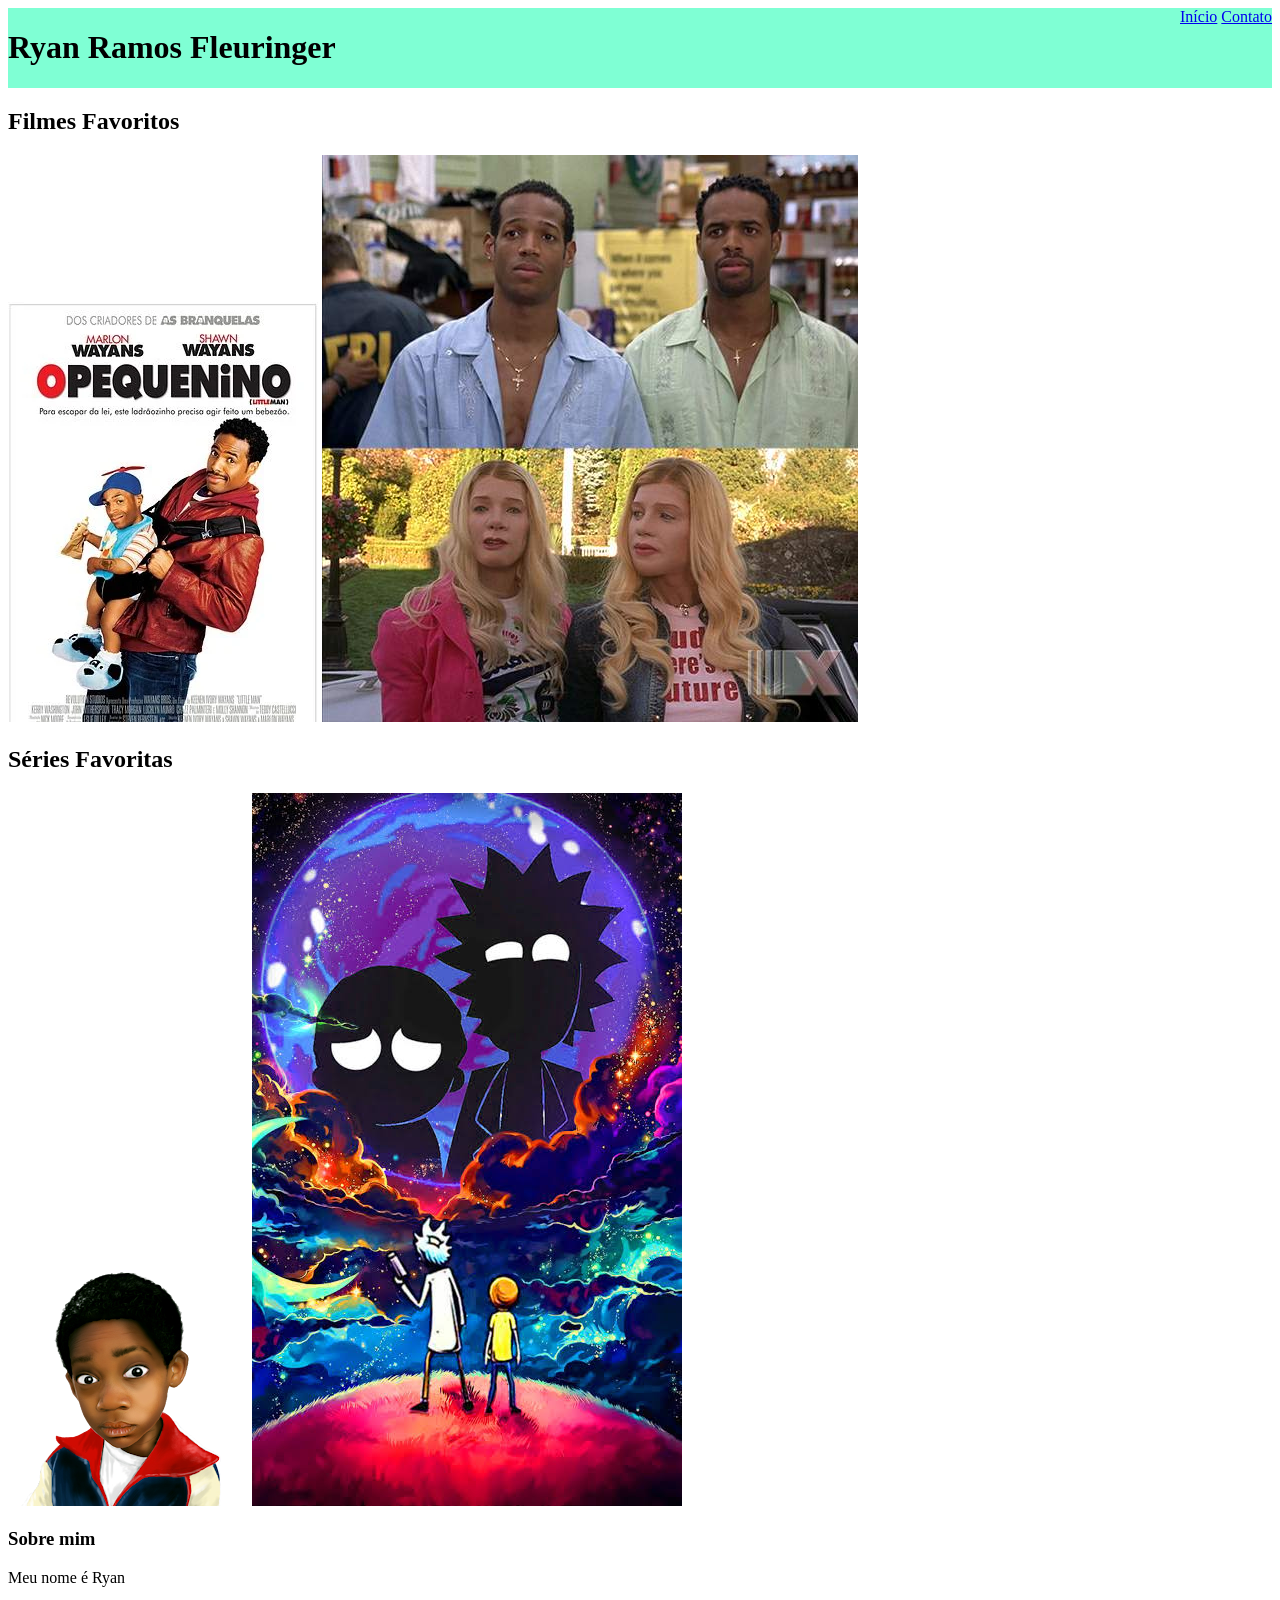
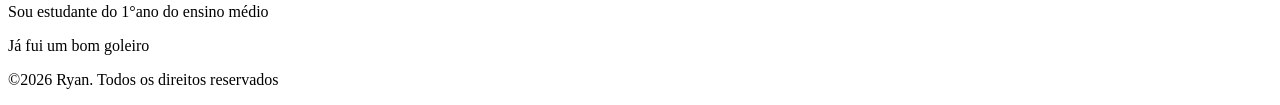
==== index.html @ 2e3f6f60 "Add files via upload" ====
<!DOCTYPE html>
<html lang="en">
<head>
    <meta charset="UTF-8">
    <meta http-equiv="X-UA-Compatible" content="IE=edge">
    <meta name="viewport" content="width=device-width, initial-scale=1.0">
    <title>Document</title>
    <link rel="stylesheet" href="style.css">
</head>
<body>
    <header>
        <h1>Ryan Ramos Fleuringer</h1>
<nav>
    <a href="index.html">Início</a>
    <a href="ryan.html">Contato</a>
    
</nav>
    </header>
    <main>
        <article>
            <section>
                <h2>Filmes Favoritos</h2>
                <img src="pequenino.jpg" alt="">
                <img src="blog-wayans.jpg" alt="">
                
            </section>
            <section>
                <h2>Séries Favoritas</h2>
                <img src="unnamed.webp" alt="">
                <img src="images.jfif" alt="">
            </section>
            
        </article>
        <article>
            <section>
                <h3>Sobre mim</h3>
                <p>Meu nome é Ryan</p>
                <p>Sou estudante do 1°ano do ensino médio</p>
                <p>Já fui um bom goleiro</p>
            </section>
        </article>

    </main>
    <footer>
        <p>&copy;2026 Ryan. Todos os direitos reservados</p>

    </footer>
</body>
</html>
---- style.css ----
header

{ background-color: aquamarine;
     display:flex;
    justify-content: space-between;}
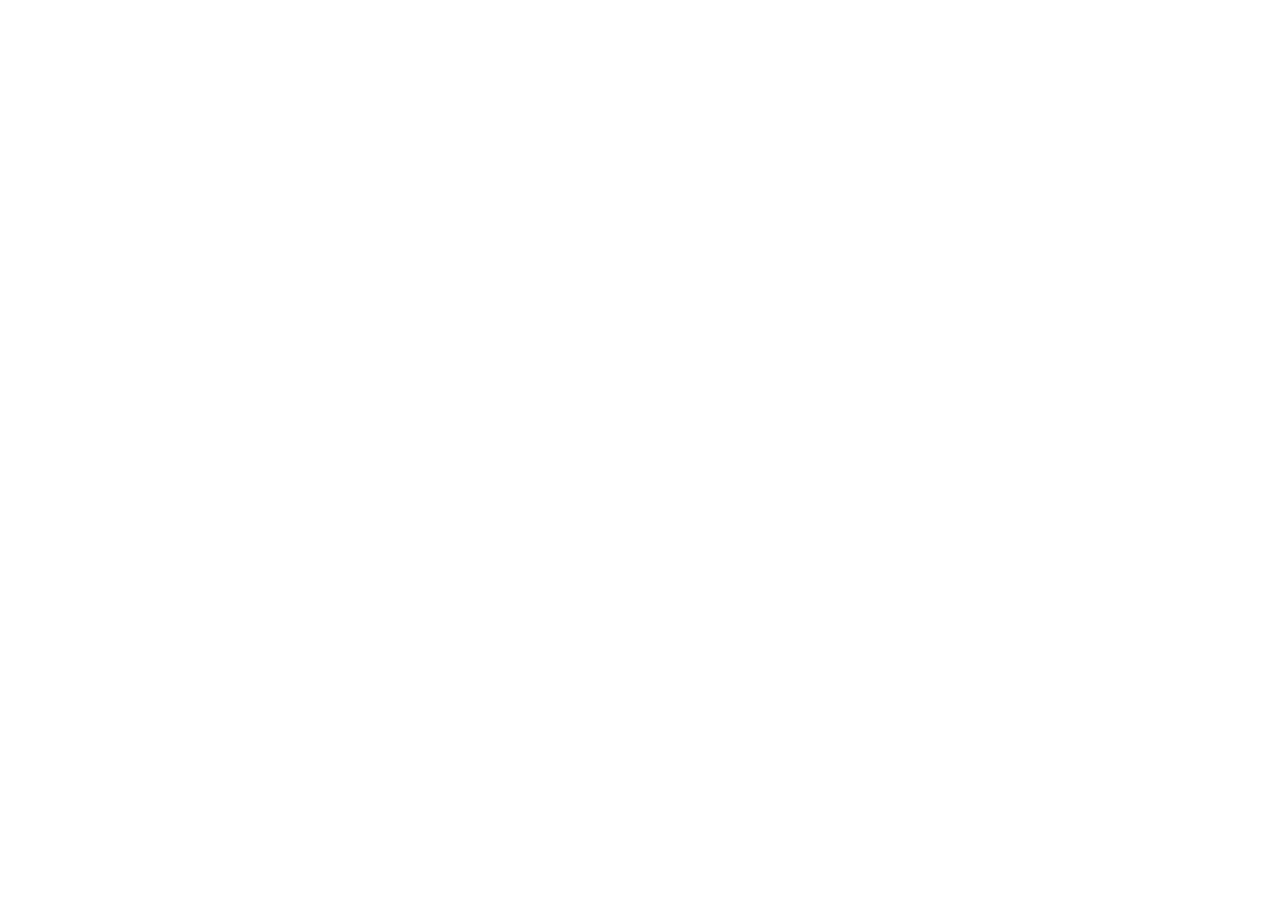
==== commit 6c103a9b: "Add files via upload" ====
--- a/index.html
+++ b/index.html
@@ -5,45 +5,9 @@
     <meta http-equiv="X-UA-Compatible" content="IE=edge">
     <meta name="viewport" content="width=device-width, initial-scale=1.0">
     <title>Document</title>
-    <link rel="stylesheet" href="style.css">
+    <script src="js.js" defer></script>
 </head>
 <body>
-    <header>
-        <h1>Ryan Ramos Fleuringer</h1>
-<nav>
-    <a href="index.html">Início</a>
-    <a href="ryan.html">Contato</a>
     
-</nav>
-    </header>
-    <main>
-        <article>
-            <section>
-                <h2>Filmes Favoritos</h2>
-                <img src="pequenino.jpg" alt="">
-                <img src="blog-wayans.jpg" alt="">
-                
-            </section>
-            <section>
-                <h2>Séries Favoritas</h2>
-                <img src="unnamed.webp" alt="">
-                <img src="images.jfif" alt="">
-            </section>
-            
-        </article>
-        <article>
-            <section>
-                <h3>Sobre mim</h3>
-                <p>Meu nome é Ryan</p>
-                <p>Sou estudante do 1°ano do ensino médio</p>
-                <p>Já fui um bom goleiro</p>
-            </section>
-        </article>
-
-    </main>
-    <footer>
-        <p>&copy;2026 Ryan. Todos os direitos reservados</p>
-
-    </footer>
 </body>
 </html>
